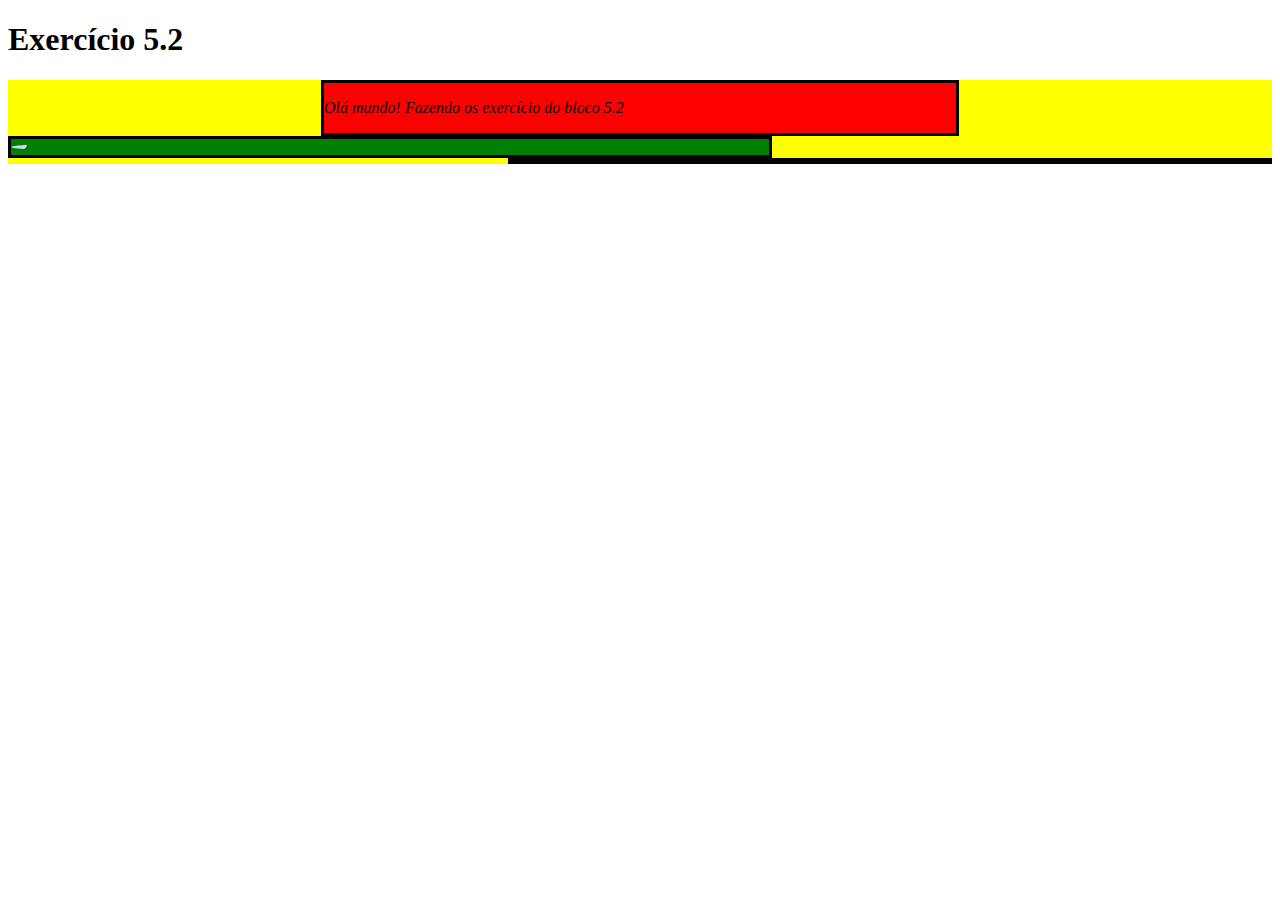
==== exercício do bloco/index.html @ 5cc85316 "adicionando a tag img dentro classe left-content" ====
<!DOCTYPE html>
<html>
  <head>
    <meta charset="UTF-8" />
    <meta name="viewport" content="width=device-width" />
    <title>Exercício 5.2</title>
    <style>
      section {
        border-color: black;
        border-style: solid;
      }

      .title {
        text-align: center;
      }

      .main-content {
        background-color: yellow;
      }

      .main-content .center-content {
        background-color: red;
        width: 50%;
        margin-left: auto;
        margin-right: auto;
      }

      .main-content .center-content p {
        font-style: italic;
      }

      .main-content .left-content {
        background-color: green;
        width: 60%;
        margin-left: 0;
        margin-right: auto;
      }

      .main-content .left-content .small-image {
        display: block;
        margin-left: auto;
        margin-right: auto;
        border-radius: 100%;
      }

      .main-content .right-content {
        background-color: blue;
        width: 60%;
        margin-left: auto;
        margin-right: 0;
      }

      .main-content .description {
        text-align: center;
      }
    </style>
  </head>
  <body>
    <script>
      const tagH1 = document.createElement('h1');
      tagH1.innerText = 'Exercício 5.2';
      document.body.appendChild(tagH1);

      const tagMain = document.createElement('main');
      tagMain.className = 'main-content';
      document.body.appendChild(tagMain);

      const tagSection = document.createElement('section');
      tagSection.className = 'center-content';
      tagMain.appendChild(tagSection);
      
      const tagP = document.createElement('p');
      tagP.innerText = 'Olá mundo! Fazendo os exercício do bloco 5.2';
      tagSection.appendChild(tagP);

      const tagSection2 = document.createElement('section');
      tagSection2.className = 'left-content';
      tagMain.appendChild(tagSection2);

      const tagSection3 = document.createElement('section');
      tagSection3.className = 'right-content';
      tagMain.appendChild(tagSection3);

      const img = document.createElement('img');
      img.src = 'https://picsum.photos/200';
      img.className = 'small-image';
      document.querySelector('.left-content').appendChild(img);
    </script>
  </body>
</html>
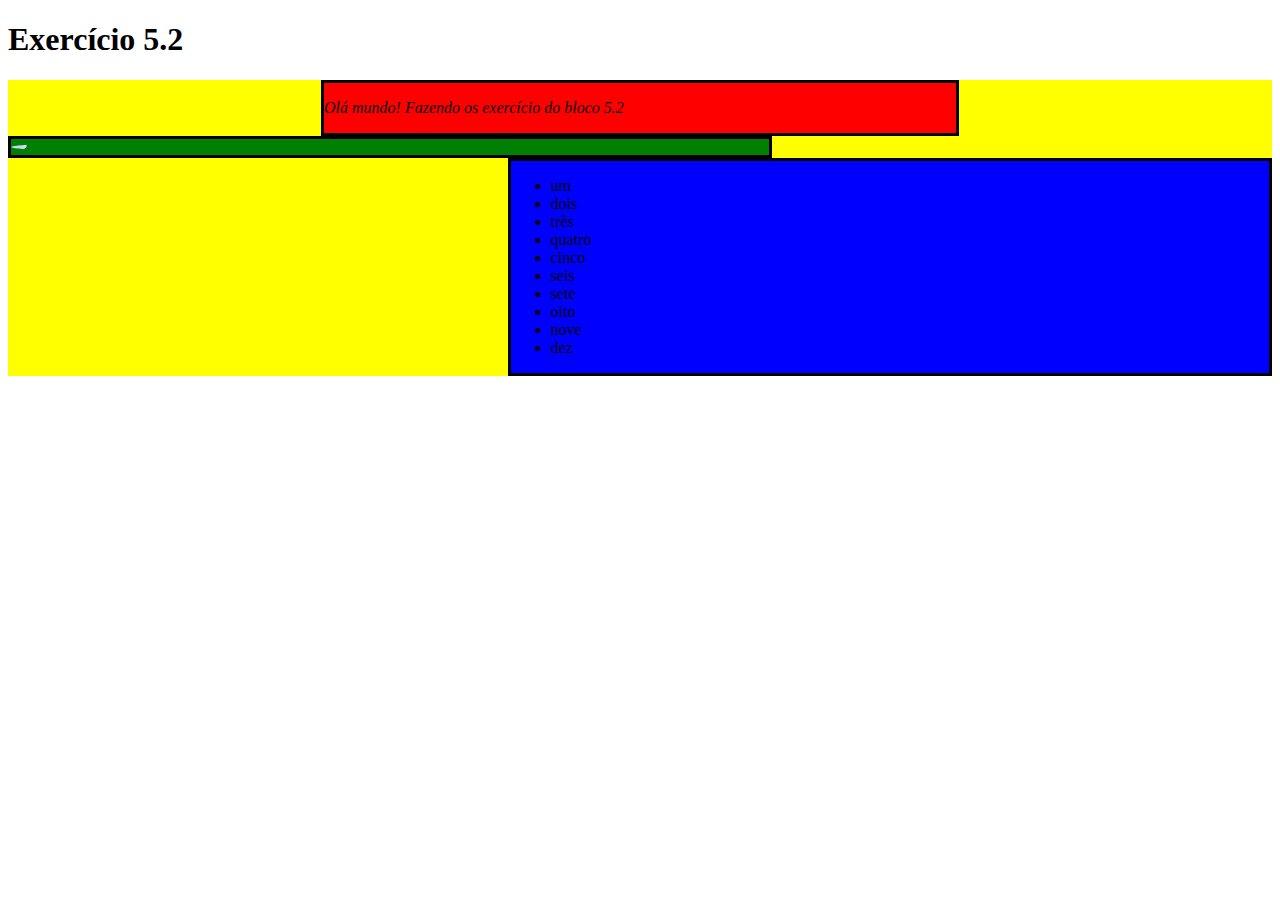
==== commit ff06cb61: "criando a lista não ordenada e sua listas nomeadas" ====
--- a/exercício do bloco/index.html
+++ b/exercício do bloco/index.html
@@ -81,10 +81,45 @@
       tagSection3.className = 'right-content';
       tagMain.appendChild(tagSection3);
 
-      const img = document.createElement('img');
-      img.src = 'https://picsum.photos/200';
-      img.className = 'small-image';
-      document.querySelector('.left-content').appendChild(img);
+      const tagImg = document.createElement('img');
+      tagImg.src = 'https://picsum.photos/200';
+      tagImg.className = 'small-image';
+      document.querySelector('.left-content').appendChild(tagImg);
+
+      const tagUl = document.createElement('ul');
+      document.querySelector('.right-content').appendChild(tagUl);
+      const tagLi1 = document.createElement('li');
+      const tagLi2 = document.createElement('li');
+      const tagLi3 = document.createElement('li');
+      const tagLi4 = document.createElement('li');
+      const tagLi5 = document.createElement('li');
+      const tagLi6 = document.createElement('li');
+      const tagLi7 = document.createElement('li');
+      const tagLi8 = document.createElement('li');
+      const tagLi9 = document.createElement('li');
+      const tagLi10 = document.createElement('li');
+      tagLi1.innerText = 'um';
+      tagLi2.innerText = 'dois';
+      tagLi3.innerText = 'três';
+      tagLi4.innerText = 'quatro';
+      tagLi5.innerText = 'cinco';
+      tagLi6.innerText = 'seis';
+      tagLi7.innerText = 'sete';
+      tagLi8.innerText = 'oito';
+      tagLi9.innerText = 'nove';
+      tagLi10.innerText = 'dez';
+      document.querySelector('ul').appendChild(tagLi1);
+      document.querySelector('ul').appendChild(tagLi2);
+      document.querySelector('ul').appendChild(tagLi3);
+      document.querySelector('ul').appendChild(tagLi4);
+      document.querySelector('ul').appendChild(tagLi5);
+      document.querySelector('ul').appendChild(tagLi6);
+      document.querySelector('ul').appendChild(tagLi7);
+      document.querySelector('ul').appendChild(tagLi8);
+      document.querySelector('ul').appendChild(tagLi9);
+      document.querySelector('ul').appendChild(tagLi10);
+      
+      
     </script>
   </body>
 </html>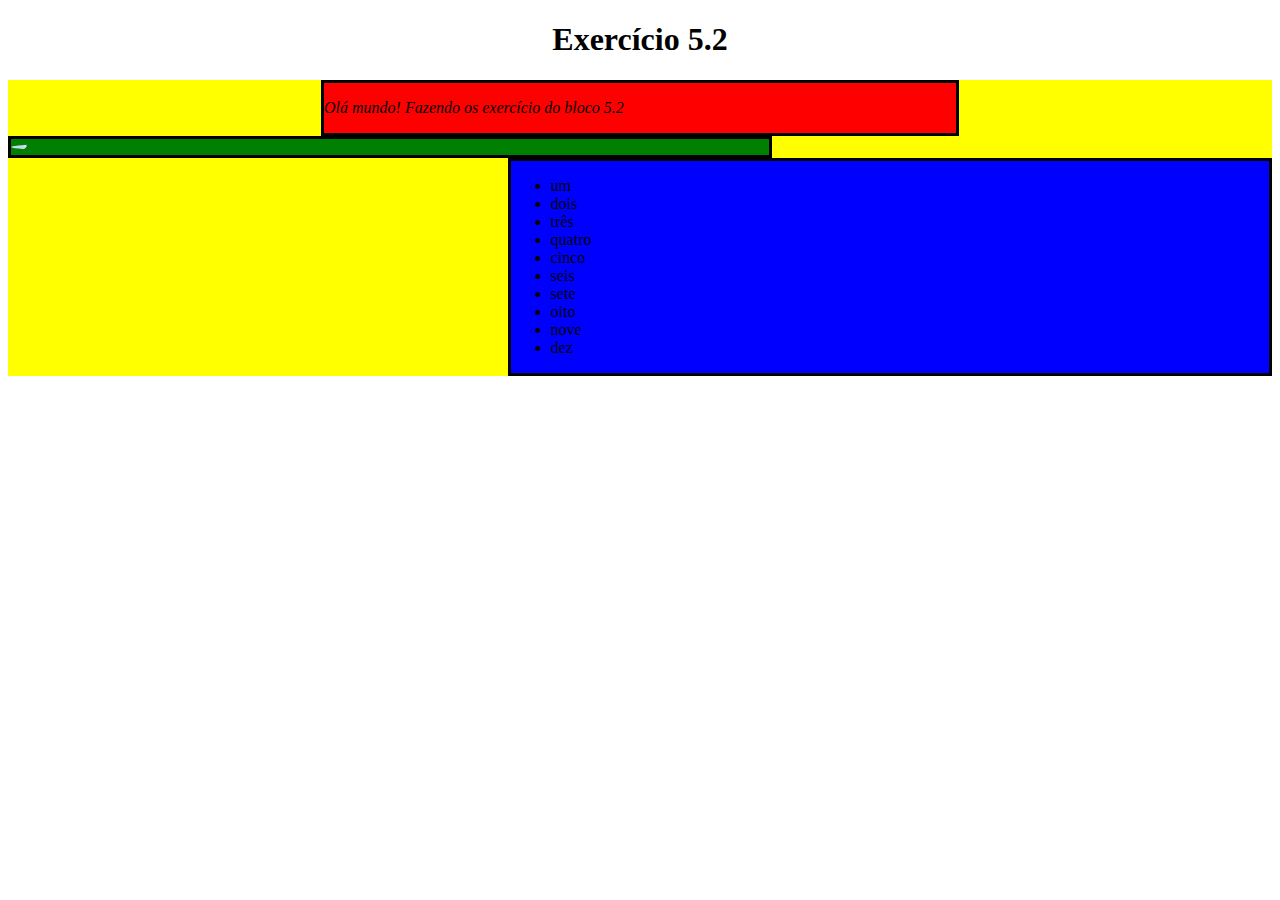
==== commit bad8e041: "adicionando a classe title na tag h1 do body" ====
--- a/exercício do bloco/index.html
+++ b/exercício do bloco/index.html
@@ -118,8 +118,15 @@
       document.querySelector('ul').appendChild(tagLi8);
       document.querySelector('ul').appendChild(tagLi9);
       document.querySelector('ul').appendChild(tagLi10);
-      
-      
+
+      const tagH3 = document.createElement('h3');
+      const tagH3_2 = document.createElement('h3');
+      const tagH3_3 = document.createElement('h3');
+      tagMain.appendChild(tagH3);
+      document.querySelector('main').appendChild(tagH3_2);
+      document.querySelector('main').appendChild(tagH3_3);
+
+      tagH1.className = 'title';
     </script>
   </body>
 </html>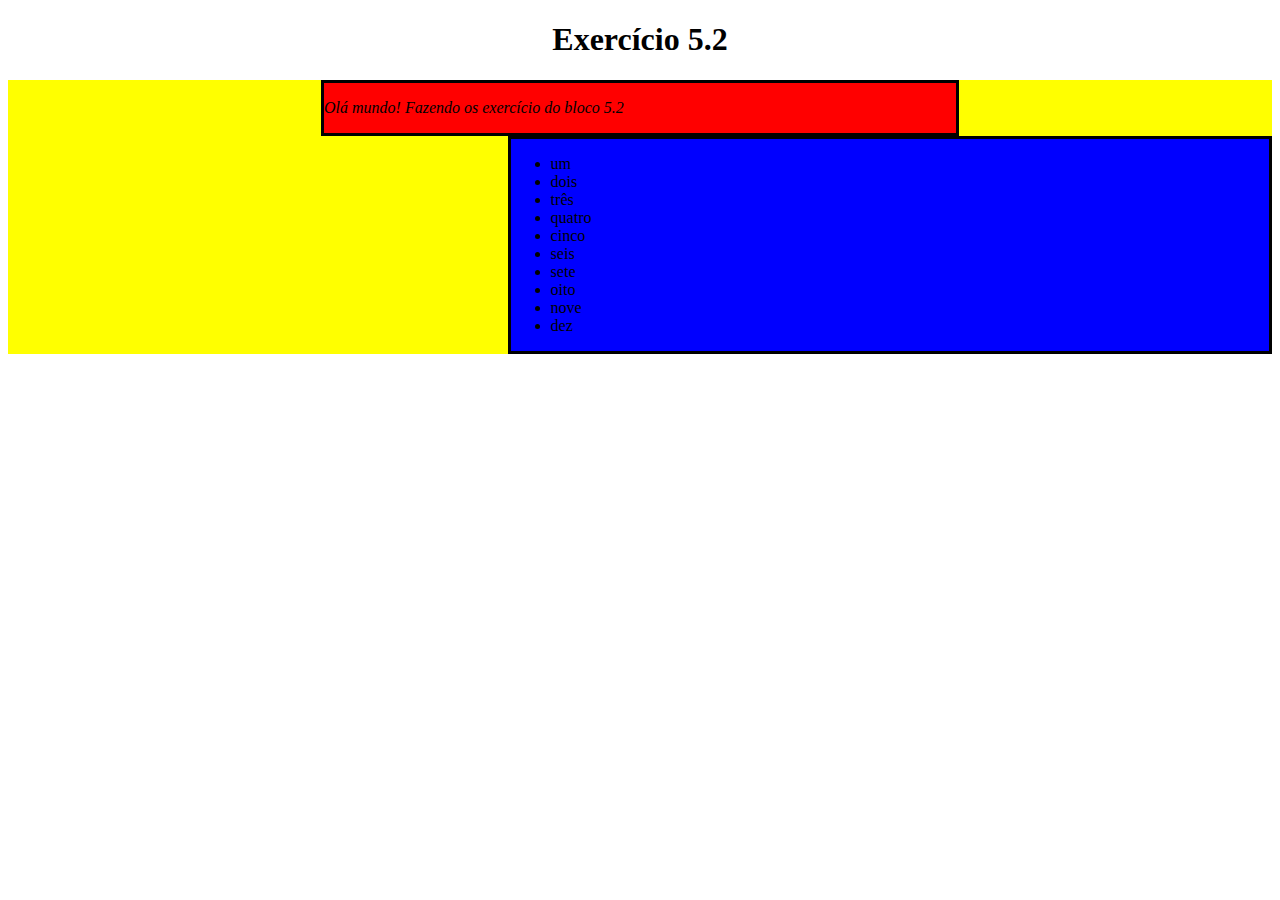
==== commit 0d4fa5c2: "removendo section" ====
--- a/exercício do bloco/index.html
+++ b/exercício do bloco/index.html
@@ -127,6 +127,13 @@
       document.querySelector('main').appendChild(tagH3_3);
 
       tagH1.className = 'title';
+
+      tagH3.className = 'description';
+      tagH3_2.className = 'description';
+      tagH3_3.className = 'description';
+
+      const removeSection = document.querySelector('.main-content');
+      removeSection.removeChild(removeSection.children[1]);
     </script>
   </body>
 </html>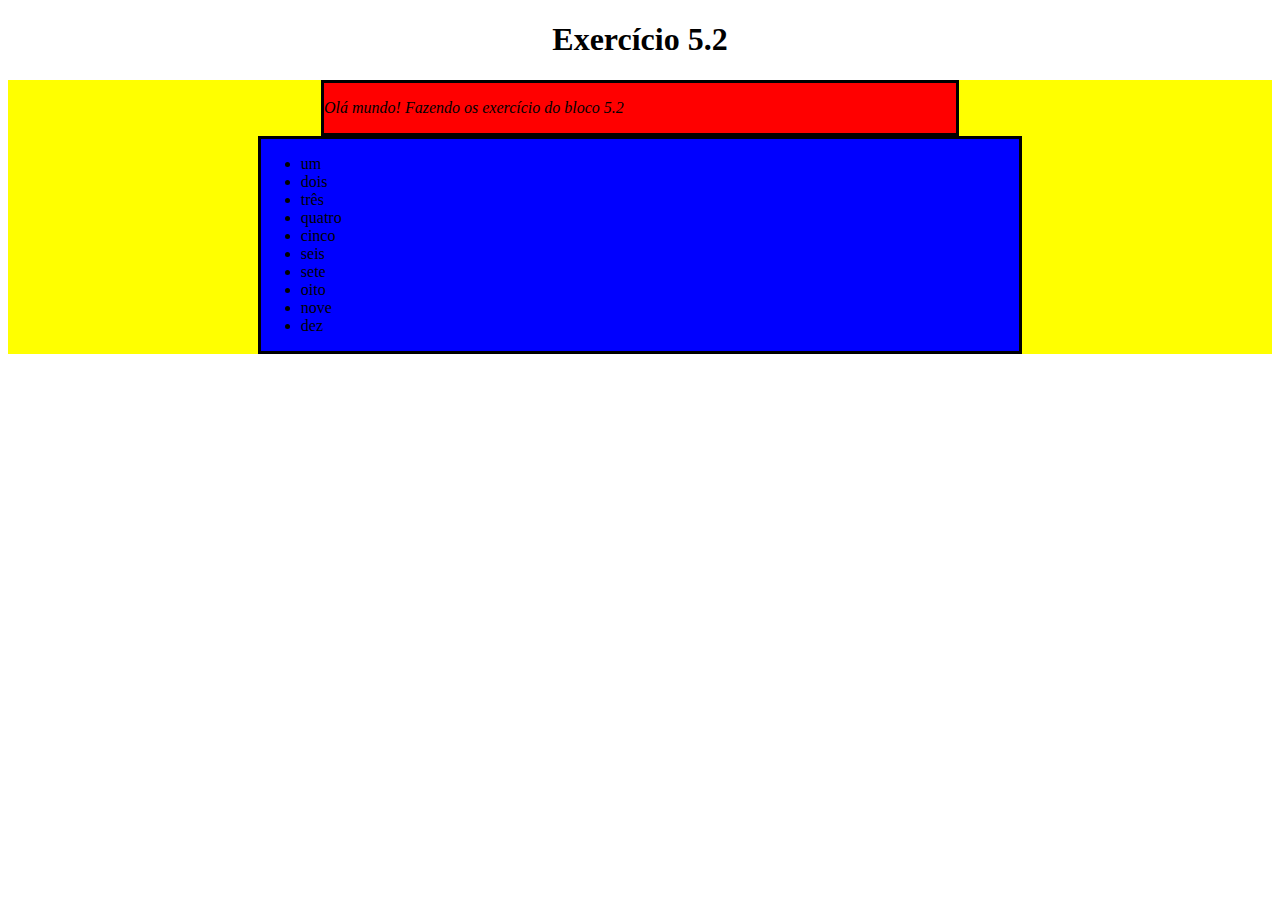
==== commit 6ff22eb1: "aplicando o estilo margin right auto  na section" ====
--- a/exercício do bloco/index.html
+++ b/exercício do bloco/index.html
@@ -134,6 +134,8 @@
 
       const removeSection = document.querySelector('.main-content');
       removeSection.removeChild(removeSection.children[1]);
+
+      tagSection3.style.marginRight = 'auto';
     </script>
   </body>
 </html>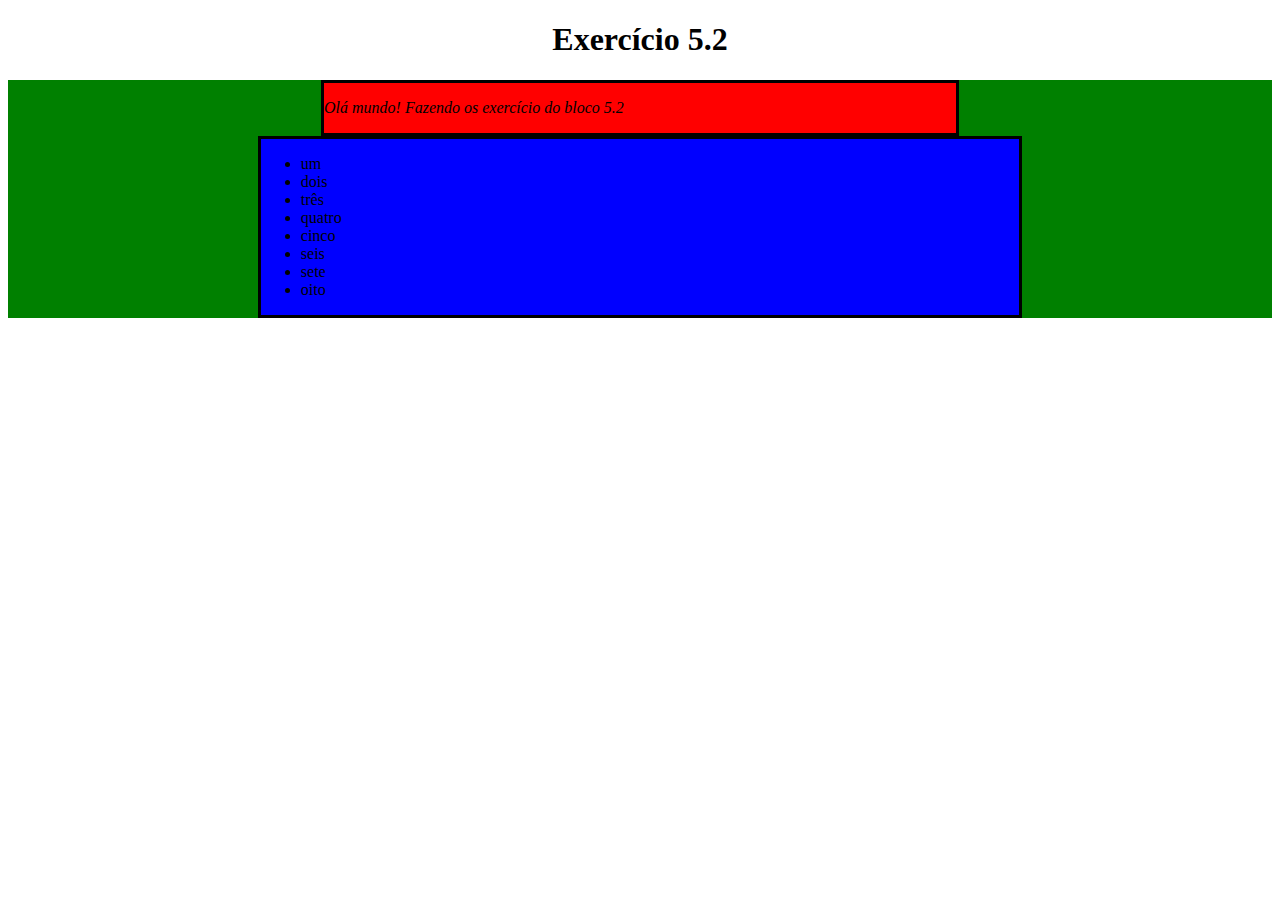
==== commit 5d505660: "removendo li 9 e 10" ====
--- a/exercício do bloco/index.html
+++ b/exercício do bloco/index.html
@@ -136,6 +136,11 @@
       removeSection.removeChild(removeSection.children[1]);
 
       tagSection3.style.marginRight = 'auto';
+
+      tagMain.style.backgroundColor = 'Green';
+
+      tagLi9.remove();
+      tagLi10.remove();
     </script>
   </body>
 </html>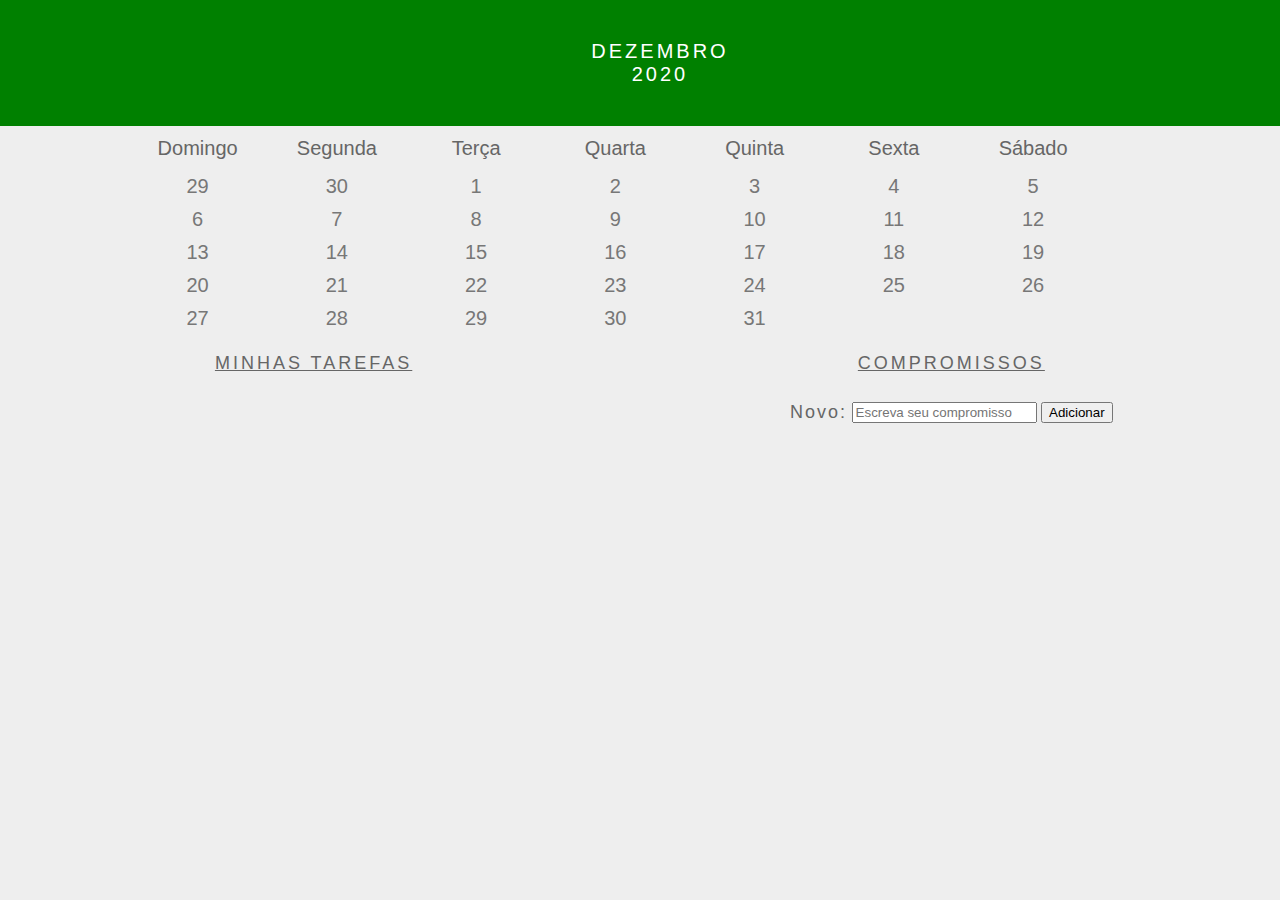
==== commit c8b366b7: "parte 1: implementando os dias de dezembro" ====
--- a/exercício do bloco/index.html
+++ b/exercício do bloco/index.html
@@ -1,146 +1,46 @@
 <!DOCTYPE html>
 <html>
   <head>
+    <link rel="stylesheet" href="style.css">
     <meta charset="UTF-8" />
     <meta name="viewport" content="width=device-width" />
-    <title>Exercício 5.2</title>
-    <style>
-      section {
-        border-color: black;
-        border-style: solid;
-      }
-
-      .title {
-        text-align: center;
-      }
-
-      .main-content {
-        background-color: yellow;
-      }
-
-      .main-content .center-content {
-        background-color: red;
-        width: 50%;
-        margin-left: auto;
-        margin-right: auto;
-      }
-
-      .main-content .center-content p {
-        font-style: italic;
-      }
-
-      .main-content .left-content {
-        background-color: green;
-        width: 60%;
-        margin-left: 0;
-        margin-right: auto;
-      }
-
-      .main-content .left-content .small-image {
-        display: block;
-        margin-left: auto;
-        margin-right: auto;
-        border-radius: 100%;
-      }
-
-      .main-content .right-content {
-        background-color: blue;
-        width: 60%;
-        margin-left: auto;
-        margin-right: 0;
-      }
-
-      .main-content .description {
-        text-align: center;
-      }
-    </style>
+    <title>Calendar</title>
   </head>
   <body>
-    <script>
-      const tagH1 = document.createElement('h1');
-      tagH1.innerText = 'Exercício 5.2';
-      document.body.appendChild(tagH1);
-
-      const tagMain = document.createElement('main');
-      tagMain.className = 'main-content';
-      document.body.appendChild(tagMain);
-
-      const tagSection = document.createElement('section');
-      tagSection.className = 'center-content';
-      tagMain.appendChild(tagSection);
-      
-      const tagP = document.createElement('p');
-      tagP.innerText = 'Olá mundo! Fazendo os exercício do bloco 5.2';
-      tagSection.appendChild(tagP);
-
-      const tagSection2 = document.createElement('section');
-      tagSection2.className = 'left-content';
-      tagMain.appendChild(tagSection2);
-
-      const tagSection3 = document.createElement('section');
-      tagSection3.className = 'right-content';
-      tagMain.appendChild(tagSection3);
-
-      const tagImg = document.createElement('img');
-      tagImg.src = 'https://picsum.photos/200';
-      tagImg.className = 'small-image';
-      document.querySelector('.left-content').appendChild(tagImg);
-
-      const tagUl = document.createElement('ul');
-      document.querySelector('.right-content').appendChild(tagUl);
-      const tagLi1 = document.createElement('li');
-      const tagLi2 = document.createElement('li');
-      const tagLi3 = document.createElement('li');
-      const tagLi4 = document.createElement('li');
-      const tagLi5 = document.createElement('li');
-      const tagLi6 = document.createElement('li');
-      const tagLi7 = document.createElement('li');
-      const tagLi8 = document.createElement('li');
-      const tagLi9 = document.createElement('li');
-      const tagLi10 = document.createElement('li');
-      tagLi1.innerText = 'um';
-      tagLi2.innerText = 'dois';
-      tagLi3.innerText = 'três';
-      tagLi4.innerText = 'quatro';
-      tagLi5.innerText = 'cinco';
-      tagLi6.innerText = 'seis';
-      tagLi7.innerText = 'sete';
-      tagLi8.innerText = 'oito';
-      tagLi9.innerText = 'nove';
-      tagLi10.innerText = 'dez';
-      document.querySelector('ul').appendChild(tagLi1);
-      document.querySelector('ul').appendChild(tagLi2);
-      document.querySelector('ul').appendChild(tagLi3);
-      document.querySelector('ul').appendChild(tagLi4);
-      document.querySelector('ul').appendChild(tagLi5);
-      document.querySelector('ul').appendChild(tagLi6);
-      document.querySelector('ul').appendChild(tagLi7);
-      document.querySelector('ul').appendChild(tagLi8);
-      document.querySelector('ul').appendChild(tagLi9);
-      document.querySelector('ul').appendChild(tagLi10);
-
-      const tagH3 = document.createElement('h3');
-      const tagH3_2 = document.createElement('h3');
-      const tagH3_3 = document.createElement('h3');
-      tagMain.appendChild(tagH3);
-      document.querySelector('main').appendChild(tagH3_2);
-      document.querySelector('main').appendChild(tagH3_3);
-
-      tagH1.className = 'title';
-
-      tagH3.className = 'description';
-      tagH3_2.className = 'description';
-      tagH3_3.className = 'description';
-
-      const removeSection = document.querySelector('.main-content');
-      removeSection.removeChild(removeSection.children[1]);
-
-      tagSection3.style.marginRight = 'auto';
-
-      tagMain.style.backgroundColor = 'Green';
-
-      tagLi9.remove();
-      tagLi10.remove();
-    </script>
+    <header class="month-container">
+      <ul>
+        <li id="month">Dezembro</li>
+        <li id="year">2020</li>
+      </ul>
+    </header>
+    <div class="week-days-container">
+      <ul class="week-days">
+      </ul>
+    </div>
+    <div class="days-container">
+      <ul id="days">
+      </ul>
+    </div>
+    <div class="buttons-container">
+    </div>
+    <section class="tasks-container">
+      <div class="my-tasks">
+        <h3>MINHAS TAREFAS</h3>
+      </div>
+      <div class="input-container">
+        <h3>COMPROMISSOS</h3>
+        <label for="task-input">Novo:</label>
+        <input type="text"
+          id="task-input"
+          placeholder="Escreva seu compromisso"
+        >
+        <button id="btn-add">Adicionar</button>
+      </div>
+      <div class="task-list-container">
+        <ul class="task-list">
+        </ul>
+      </div>
+    </section>
+    <script src="script.js"></script>
   </body>
 </html>--- a/exercício do bloco/style.css
+++ b/exercício do bloco/style.css
@@ -0,0 +1,158 @@
+
+* {
+  margin: 0;
+}
+
+body {
+  font-family: Verdana, Geneva, Tahoma, sans-serif;
+  background-color: #eee;
+}
+
+button {
+  margin: 20px;
+}
+
+#btn-add {
+  margin: 0;
+}
+
+.buttons-container {
+  background-color: #eee;
+  display: inline-block;
+  text-align: center;
+  width: 100%;
+}
+
+#days {
+  margin: auto;
+  padding: 0;
+  width: 80%;
+}
+
+#days li {
+  color: #777;
+  display: inline-block;
+  font-size:20px;
+  margin: 5px 0;
+  text-align: center;
+  vertical-align: middle;
+  width: 13.6%;
+}
+
+.input-container {
+  width: 49%;
+  height: 100px;
+  display: inline-block;
+}
+
+input {
+  margin-top: 8px;
+  outline: none;
+}
+
+label {
+  color: #666;
+  font-size: 18px;
+  font-weight: 500;
+  letter-spacing: 2px;
+  vertical-align: middle;
+}
+
+.month-container {
+  background: green;
+  padding: 40px 25px;
+  text-align: center;
+}
+
+.month-container ul li {
+  color:white;
+  font-size: 20px;
+  letter-spacing: 3px;
+  list-style-type: none;
+  text-transform: uppercase;
+}
+
+.my-tasks {
+  clear: both;
+  float: left;
+  height: 100px;
+  vertical-align: middle;
+  width: 49%;
+}
+
+.my-tasks div {
+  border: 1px solid black;
+  border-radius: 100%;
+  box-shadow: 0 4px 8px 0 rgba(0, 0, 0, 0.2), 0 6px 20px 0 rgba(0, 0, 0, 0.19);
+  display: inline-block;
+  height: 35px;
+  margin-left: 10px;
+  vertical-align: middle;
+  width: 35px;
+}
+
+.my-tasks div:hover {
+  height: 45px;
+  width: 45px;
+}
+
+.my-tasks span {
+  color: #666;
+  font-size: 18px;
+  font-weight: 500;
+  letter-spacing: 3px;
+  padding-bottom: 10px;
+  vertical-align: middle;
+}
+
+.tasks-container {
+  height: 130px;
+  justify-content: center;
+  text-align: center;
+  width: 100%;
+}
+
+.tasks-container h3 {
+  color: #666;
+  font-size: 18px;
+  font-weight: 500;
+  margin-bottom: 20px;
+  text-decoration: underline;
+  letter-spacing: 3px;
+}
+
+.task-list {
+  margin-top: 20px;
+}
+
+.task-list-container {
+  display: inline-block;
+}
+
+.task-list-container ul {
+  list-style-type: none;
+  padding: 0;
+  color: #666;
+  font-size: 18px;
+  font-weight: 500;
+  letter-spacing: 2px;
+  vertical-align: middle;
+}
+
+.week-days-container {
+  margin-left: auto;
+}
+
+.week-days li {
+  color: #666;
+  display: inline-block;
+  text-align: center;
+  vertical-align: middle;
+  width: 13.6%;
+}
+
+.week-days {
+  font-size: 20px;
+  margin: 0 10%;
+  padding: 10px 0;
+}
